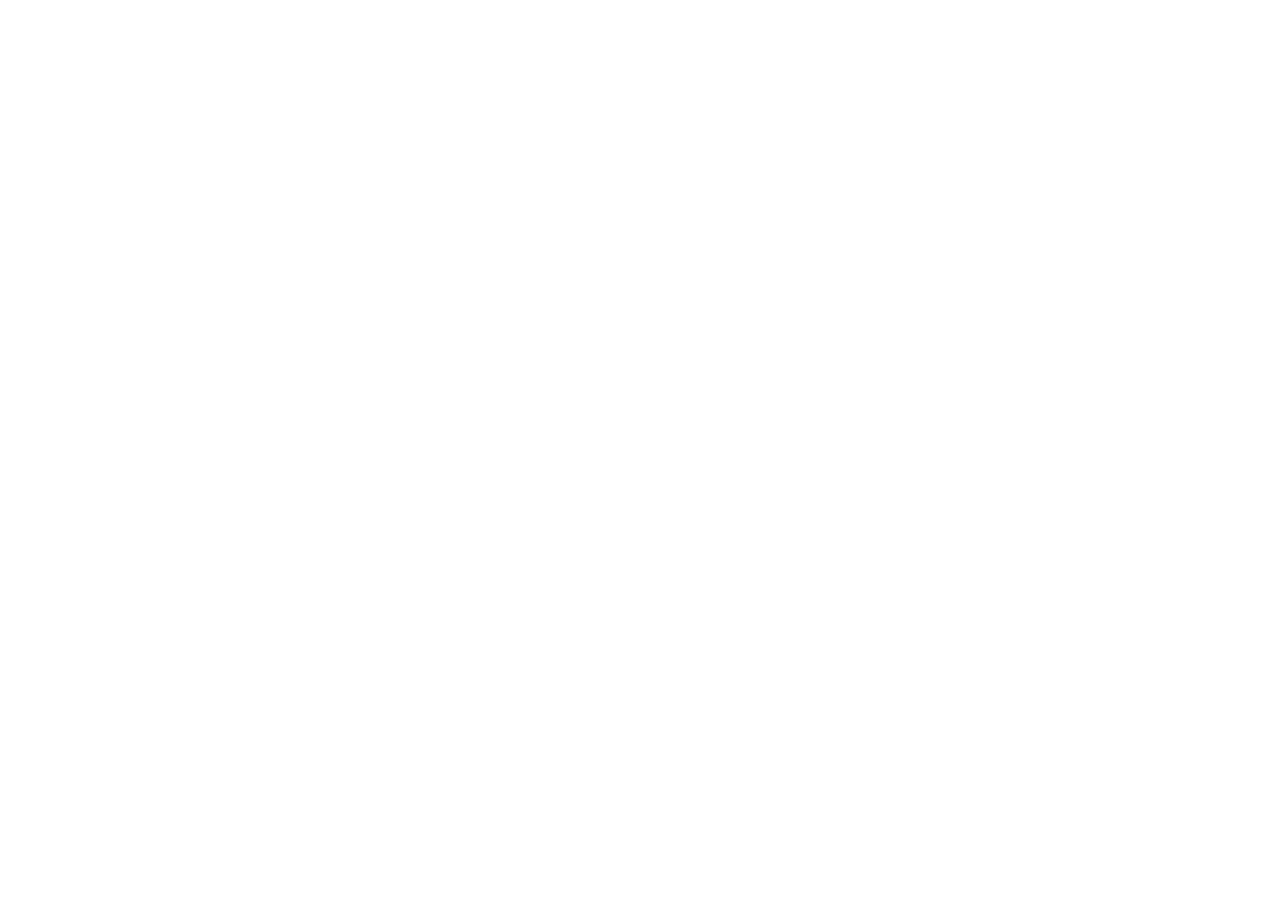
==== index.html @ a25eed25 "index.html file created" ====
<!DOCTYPE html>
<html lang="fi">
<head>
    <meta charset="UTF-8">
    <meta name="viewport" content="width=device-width, initial-scale=1.0">
    <link href="https://cdn.jsdelivr.net/npm/bootstrap@5.0.2/dist/css/bootstrap.min.css" rel="stylesheet" integrity="sha384-EVSTQN3/azprG1Anm3QDgpJLIm9Nao0Yz1ztcQTwFspd3yD65VohhpuuCOmLASjC" crossorigin="anonymous">
    <link rel="stylesheet" href="styles.css">
    <title>Document</title>
</head>
<body>
    
    <script src="https://cdn.jsdelivr.net/npm/bootstrap@5.0.2/dist/js/bootstrap.bundle.min.js" integrity="sha384-MrcW6ZMFYlzcLA8Nl+NtUVF0sA7MsXsP1UyJoMp4YLEuNSfAP+JcXn/tWtIaxVXM" crossorigin="anonymous"></script>
</body>
</html>
---- styles.css ----
input[type=range] {
    -webkit-appearance: none;
    appearance: none;
    background: linear-gradient(to right,#e23c2d 0,#e23c2d 8%,#ddd72c 26%,#ddd72c 37%,#2ebc23 50%,#ddd72c 62%,#ddd72c 73%,#e23c2d 100%);
    background-repeat: no-repeat;
    background-size: cover;
    color: black;
    margin-left: 0;
    border-radius: 5px; 
    width: 100%;
}

input[type=range]::-webkit-slider-thumb {
    -webkit-appearance: none;
    appearance: none;
    height: 20px;
    width: 15px;
    border-radius: 10%; 
    background: white;
    cursor: pointer;
  }
  
input[type=range]::-moz-range-thumb {
    width: 15px;
    height: 20px;
    border-radius: 10%;
    background: white;
    cursor: pointer;
} 


datalist {
    display: flex;
    justify-content: space-between;
    width: 100%;
  }

  .result {
      background: #58b368;
      color: white;
      padding: 1em;
      text-align: center;
  }

  .result > h3,
  .result > div {
      margin-bottom: 0.5em;
  }
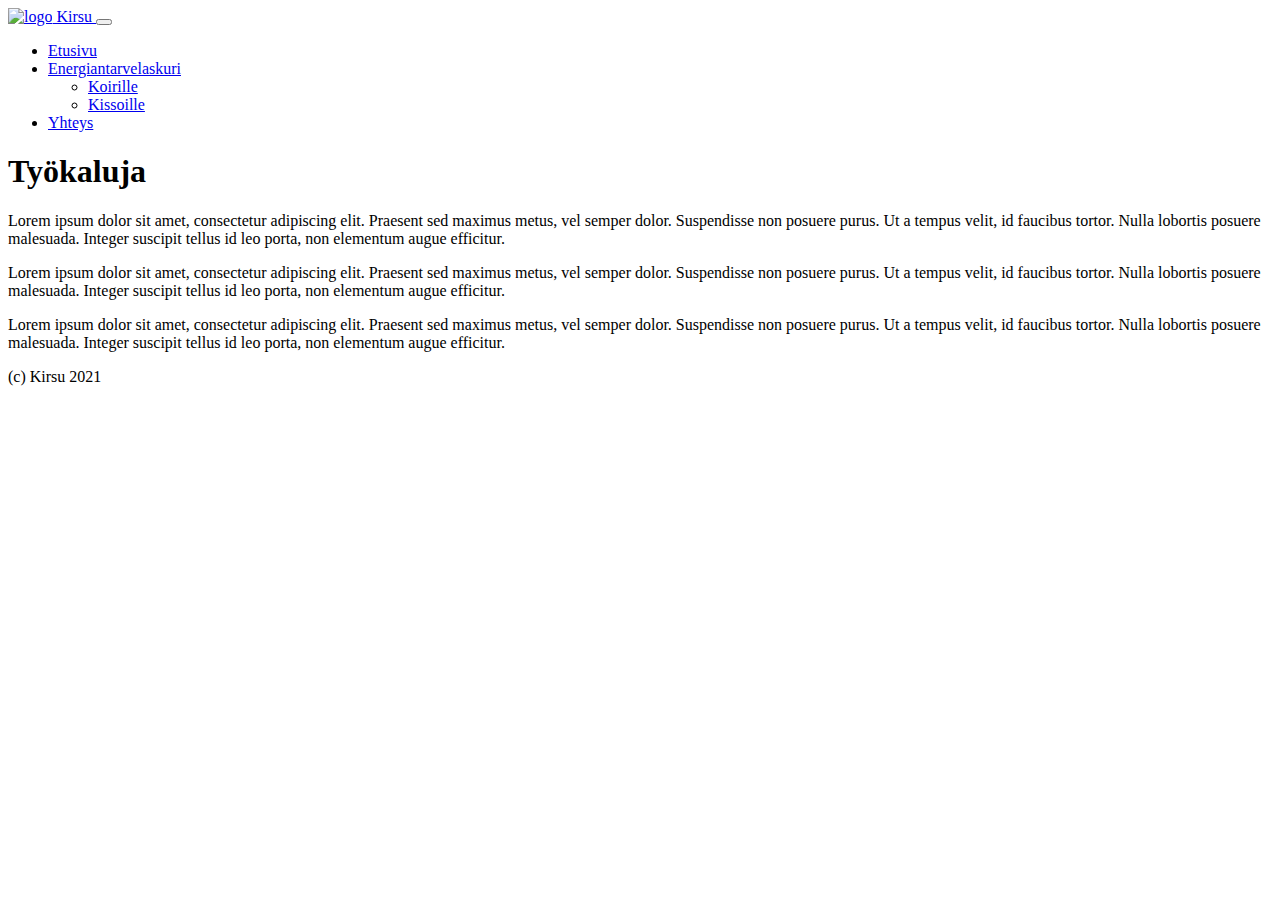
==== commit 47ff89f0: "Added index.html and started basic layout." ====
--- a/index.html
+++ b/index.html
@@ -3,12 +3,79 @@
 <head>
     <meta charset="UTF-8">
     <meta name="viewport" content="width=device-width, initial-scale=1.0">
-    <link href="https://cdn.jsdelivr.net/npm/bootstrap@5.0.2/dist/css/bootstrap.min.css" rel="stylesheet" integrity="sha384-EVSTQN3/azprG1Anm3QDgpJLIm9Nao0Yz1ztcQTwFspd3yD65VohhpuuCOmLASjC" crossorigin="anonymous">
+    <link href="https://cdn.jsdelivr.net/npm/bootstrap@5.1.0/dist/css/bootstrap.min.css" rel="stylesheet"
+        integrity="sha384-KyZXEAg3QhqLMpG8r+8fhAXLRk2vvoC2f3B09zVXn8CA5QIVfZOJ3BCsw2P0p/We" crossorigin="anonymous">
     <link rel="stylesheet" href="styles.css">
-    <title>Document</title>
+    <title>Kirsu.io</title>
 </head>
 <body>
+    <nav class="navbar navbar-expand-sm navbar-dark bg-success">
+        <div class="container">
+            <a class="navbar-brand" href="#">
+                <img src="img/logo.jpg" alt="logo" class="d-inline-block align-text-top">
+                Kirsu
+            </a>
+            <button class="navbar-toggler" type="button" data-bs-toggle="collapse"
+                data-bs-target="#navbarNavDropdown" aria-controls="navbarNavDropdown" aria-expanded="false"
+                aria-label="Toggle navigation">
+                <span class="navbar-toggler-icon"></span>
+            </button>
+            <div class="collapse navbar-collapse" id="navbarNavDropdown">
+                <ul class="navbar-nav ms-auto">
+                    <li class="nav-item ms-2">
+                        <a class="nav-link active" aria-current="page" href="index.html">Etusivu</a>
+                    </li>
+                    <li class="nav-item ms-2 dropdown">
+                        <a class="nav-link dropdown-toggle" href="#" id="navbarDropdownMenuLink" role="button"
+                            data-bs-toggle="dropdown" aria-expanded="false">
+                            Energiantarvelaskuri
+                        </a>
+                        <ul class="dropdown-menu" aria-labelledby="navbarDropdownMenuLink">
+                            <li><a class="dropdown-item" href="koira.html">Koirille</a></li>
+                            <li><a class="dropdown-item" href="kissa.html">Kissoille</a></li>
+                        </ul>
+                    </li>
+                    <li class="nav-item ms-2">
+                        <a class="nav-link" href="#">Yhteys</a>
+                    </li>
+                </ul>
+            </div>
+        </div>
+    </nav>
     
-    <script src="https://cdn.jsdelivr.net/npm/bootstrap@5.0.2/dist/js/bootstrap.bundle.min.js" integrity="sha384-MrcW6ZMFYlzcLA8Nl+NtUVF0sA7MsXsP1UyJoMp4YLEuNSfAP+JcXn/tWtIaxVXM" crossorigin="anonymous"></script>
+    <main class="container py-4">
+        <div class="row">
+            <div class="col-sm-12">
+                <h1>Työkaluja</h1>
+            </div>
+            <div class="col-sm-4">
+                <p>Lorem ipsum dolor sit amet, consectetur adipiscing elit. Praesent sed maximus metus, vel semper dolor.
+                    Suspendisse non posuere purus. Ut a tempus velit, id faucibus tortor. Nulla lobortis posuere malesuada.
+                    Integer suscipit tellus id leo porta, non elementum augue efficitur.
+                </p>
+            </div>
+            <div class="col-sm-4">
+                <p>Lorem ipsum dolor sit amet, consectetur adipiscing elit. Praesent sed maximus metus, vel semper dolor.
+                    Suspendisse non posuere purus. Ut a tempus velit, id faucibus tortor. Nulla lobortis posuere malesuada.
+                    Integer suscipit tellus id leo porta, non elementum augue efficitur.
+                </p>
+            </div>
+            <div class="col-sm-4">
+                <p>Lorem ipsum dolor sit amet, consectetur adipiscing elit. Praesent sed maximus metus, vel semper dolor.
+                Suspendisse non posuere purus. Ut a tempus velit, id faucibus tortor. Nulla lobortis posuere malesuada.
+                Integer suscipit tellus id leo porta, non elementum augue efficitur.
+                </p>
+            </div>
+        </div>
+    </main>
+
+    <footer class=" py-2 bg-success fixed-bottom">
+        <div class="col-12 text-center">
+            <p>(c) Kirsu 2021</p>
+        </div>
+    </footer>
+    <script src="https://cdn.jsdelivr.net/npm/bootstrap@5.1.0/dist/js/bootstrap.bundle.min.js"
+        integrity="sha384-U1DAWAznBHeqEIlVSCgzq+c9gqGAJn5c/t99JyeKa9xxaYpSvHU5awsuZVVFIhvj"
+        crossorigin="anonymous"></script>
 </body>
 </html>